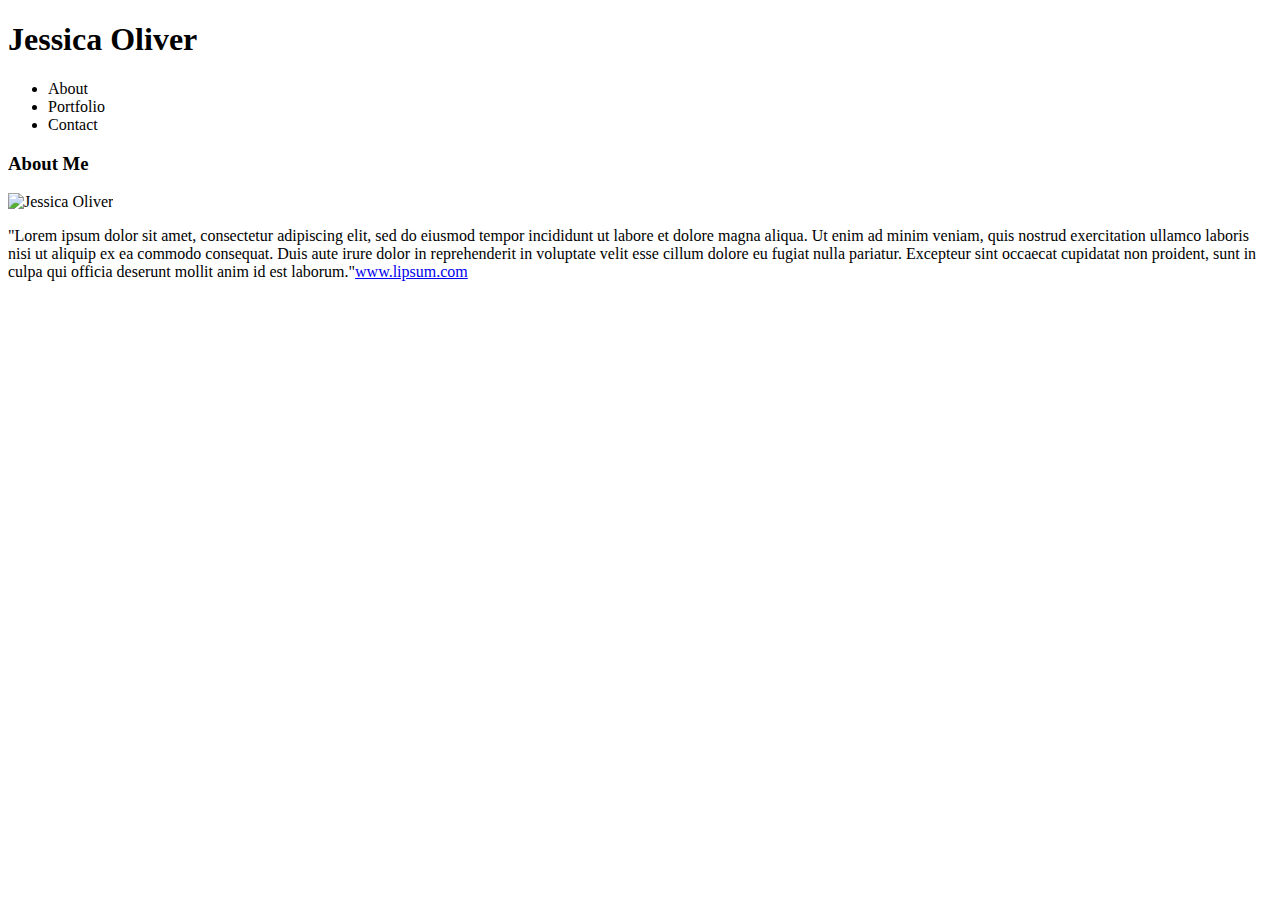
==== index.html @ bf91cff8 "I removed duplicate file" ====
<!DOCTYPE html>
<html>
<head>
    <meta charset="utf-8" />
    <meta http-equiv="X-UA-Compatible" content="IE=edge">
    <title>Portfolio</title>
    <meta name="viewport" content="width=device-width, initial-scale=1">
    <link rel="stylesheet" type="text/css" media="screen" href="style.css" />
    <script src="main.js"></script>
</head>
<body>
      <!-- Site Header -->
    <header>
        <h1>Jessica Oliver</h1>
    </header>
    <!--Navigation Bar -->
    <nav>
        <ul>
        <li>About</li>
        <li>Portfolio</li>
        <li>Contact</li>
        <ul>
    </nav>

<div>
    
  <!-- Site Header -->
<section>
    <h3>
        About Me
    </h3>
    
<!--Place image tag and image below and flow left-->
 <!-- Image with link -->
 <img src="https://media.licdn.com/dms/image/C5603AQGA2rCPNu10WA/profile-displayphoto-shrink_200_200/0?e=1542844800&v=beta&t=Y8vrOGCZz7cgp4t6_b6NW9COgebnCnpfFIU_BD2ogHs" alt="Jessica Oliver">


 <!-- Paragraph with embedded link -->
 <p>"Lorem ipsum dolor sit amet, consectetur adipiscing elit, sed do eiusmod tempor incididunt ut labore et dolore magna aliqua. 
     Ut enim ad minim veniam, quis nostrud exercitation ullamco laboris nisi ut aliquip ex ea commodo consequat. Duis aute irure dolor in reprehenderit in voluptate velit esse cillum dolore eu fugiat nulla pariatur.
     Excepteur sint occaecat cupidatat non proident, sunt in culpa qui officia deserunt mollit anim id est laborum."<a href="http://www.lipsum.com/">www.lipsum.com</a></p>
</section>


    </section>
</div>


</body>
</html>
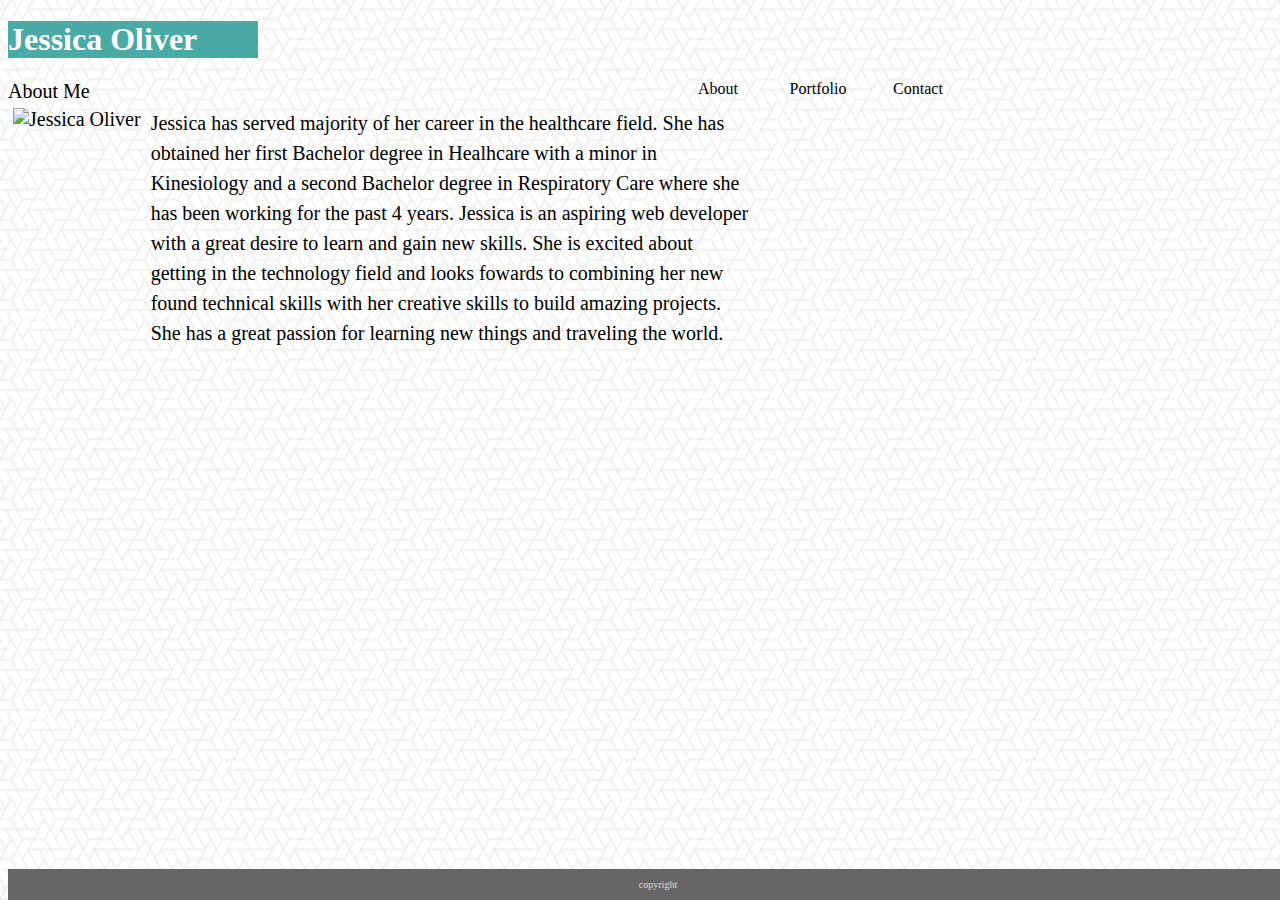
==== commit 51db98c6: "I added a file" ====
--- a/index.html
+++ b/index.html
@@ -3,48 +3,51 @@
 <head>
     <meta charset="utf-8" />
     <meta http-equiv="X-UA-Compatible" content="IE=edge">
-    <title>Portfolio</title>
+    <title>Index</title>
     <meta name="viewport" content="width=device-width, initial-scale=1">
     <link rel="stylesheet" type="text/css" media="screen" href="style.css" />
     <script src="main.js"></script>
 </head>
 <body>
       <!-- Site Header -->
-    <header>
+    <header id="myheader">
         <h1>Jessica Oliver</h1>
     </header>
+  
+
     <!--Navigation Bar -->
-    <nav>
-        <ul>
-        <li>About</li>
-        <li>Portfolio</li>
-        <li>Contact</li>
-        <ul>
-    </nav>
-
-<div>
+<nav>
+    <section id="right">
+        Contact
+    </section> 
+    <section id="middle">
+        Portfolio
+    </section>  
+    <section id="left">
+        About
+    </section> 
+</nav>
     
   <!-- Site Header -->
-<section>
-    <h3>
-        About Me
-    </h3>
-    
-<!--Place image tag and image below and flow left-->
- <!-- Image with link -->
- <img src="https://media.licdn.com/dms/image/C5603AQGA2rCPNu10WA/profile-displayphoto-shrink_200_200/0?e=1542844800&v=beta&t=Y8vrOGCZz7cgp4t6_b6NW9COgebnCnpfFIU_BD2ogHs" alt="Jessica Oliver">
 
-
- <!-- Paragraph with embedded link -->
- <p>"Lorem ipsum dolor sit amet, consectetur adipiscing elit, sed do eiusmod tempor incididunt ut labore et dolore magna aliqua. 
-     Ut enim ad minim veniam, quis nostrud exercitation ullamco laboris nisi ut aliquip ex ea commodo consequat. Duis aute irure dolor in reprehenderit in voluptate velit esse cillum dolore eu fugiat nulla pariatur.
-     Excepteur sint occaecat cupidatat non proident, sunt in culpa qui officia deserunt mollit anim id est laborum."<a href="http://www.lipsum.com/">www.lipsum.com</a></p>
+<section class="secondhead">
+        About Me 
+        <!--Place image tag and image below and flow left-->
+        <!-- Image with link -->
+        <section>      
+            <img id="bio_image" src="https://media.licdn.com/dms/image/C5603AQGA2rCPNu10WA/profile-displayphoto-shrink_200_200/0?e=1542844800&v=beta&t=Y8vrOGCZz7cgp4t6_b6NW9COgebnCnpfFIU_BD2ogHs" alt="Jessica Oliver">
+        </section>
+            <!-- Paragraph with embedded link -->
+        <section id="main_bio">
+            Jessica has served majority of her career in the healthcare field. She has obtained her first Bachelor degree in Healhcare with a minor in Kinesiology and a second Bachelor degree in Respiratory Care where she has been working for the past 4 years.
+            Jessica is an aspiring web developer with a great desire to learn and gain new skills. She is excited about getting in the technology field and looks fowards to combining her new found technical skills with her creative skills to build amazing projects.
+            She has a great passion for learning new things and traveling the world.
+        </section>
 </section>
 
-
-    </section>
-</div>
-
+<footer class="foot">
+    copyright
+</footer>
 
 </body>
 </html>
--- a/style.css
+++ b/style.css
@@ -0,0 +1,107 @@
+
+body {
+    background-image: url(assets/images/what-the-hex.png);
+    border-color: #dddddd;
+    background-color: #ffffff;
+    width: 960px;
+}
+
+ #myheader {
+   background-color: #4aaaa5;
+   font-family: Georgia, 'Times New Roman', Times, serif;
+   color: #ffffff;
+   width: 250px;
+   padding: 0px;
+}
+
+.secondhead {
+    font-size: 20px;
+
+}
+
+#left {
+    float: right;
+    width: 100px;
+    text-align: center
+}
+
+#middle {
+    float: right;
+    width: 100px;
+    text-align: center
+}
+
+#right {
+    float: right;
+    width: 100px;
+    text-align: center;
+}
+
+
+#bio_image {
+    float: left;
+    margin: 5px;
+}
+#main_bio {
+  float: left;
+  width: 600px;
+  padding: 5px;
+  line-height: 30px;   
+}
+
+.foot {
+    clear: both;
+    bottom: 0px;
+    position: fixed;
+    text-align: center;
+    background-color: #666666;
+    width: 100%;
+    padding: 10px;
+    font-size: 10px;
+    color: #dddddd;
+}
+
+/*contact style css*/
+
+.fields {
+    color: #777777;
+    font-size: 15px;
+    padding: 0px;
+}
+
+.input {
+    border-style: solid;
+    border-color: #777777;
+    border-width: 1px;
+    color: #666666;
+    font-size: 15px;
+    padding: 5px;
+}
+
+#messagebox {
+    border-style: solid;
+    border-color: #777777;
+    border-width: 1px;
+    height: 200px;
+}
+
+#subbutton {
+    background-color: #4aaaa5;
+    padding: 10px;
+    color: white;
+    font-size: 15px;
+    width: 40px;
+    margin-top: 5px;
+}
+
+/*portfolio style css*/
+
+.box1 {
+    border-style: solid;
+    border-width: 1px;
+    margin-top:  30px;
+    padding: 25px;
+    width: 20%;
+    height: 20%;
+    text-align: center;
+}
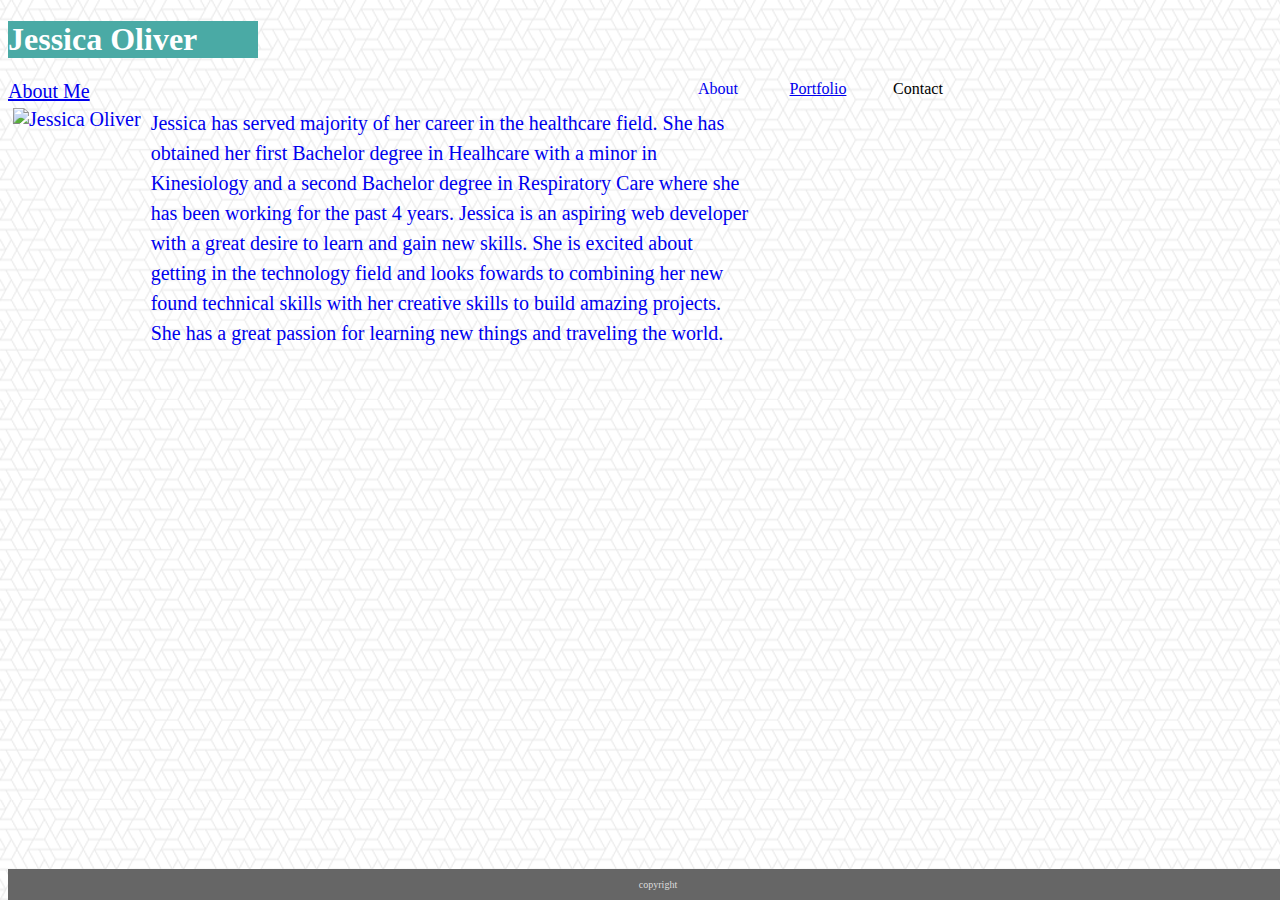
==== commit 8512b18f: "updated" ====
--- a/index.html
+++ b/index.html
@@ -6,7 +6,7 @@
     <title>Index</title>
     <meta name="viewport" content="width=device-width, initial-scale=1">
     <link rel="stylesheet" type="text/css" media="screen" href="style.css" />
-    <script src="main.js"></script>
+    
 </head>
 <body>
       <!-- Site Header -->
@@ -19,9 +19,11 @@
 <nav>
     <section id="right">
         Contact
+        <a href="file:///Users/jessicaoliver/Repository/Basic-Portfolio/contact.html" alt="contact page">
     </section> 
     <section id="middle">
         Portfolio
+        <a href="file:///Users/jessicaoliver/Repository/Basic-Portfolio/porfolio.html" alt="portfolio page">
     </section>  
     <section id="left">
         About
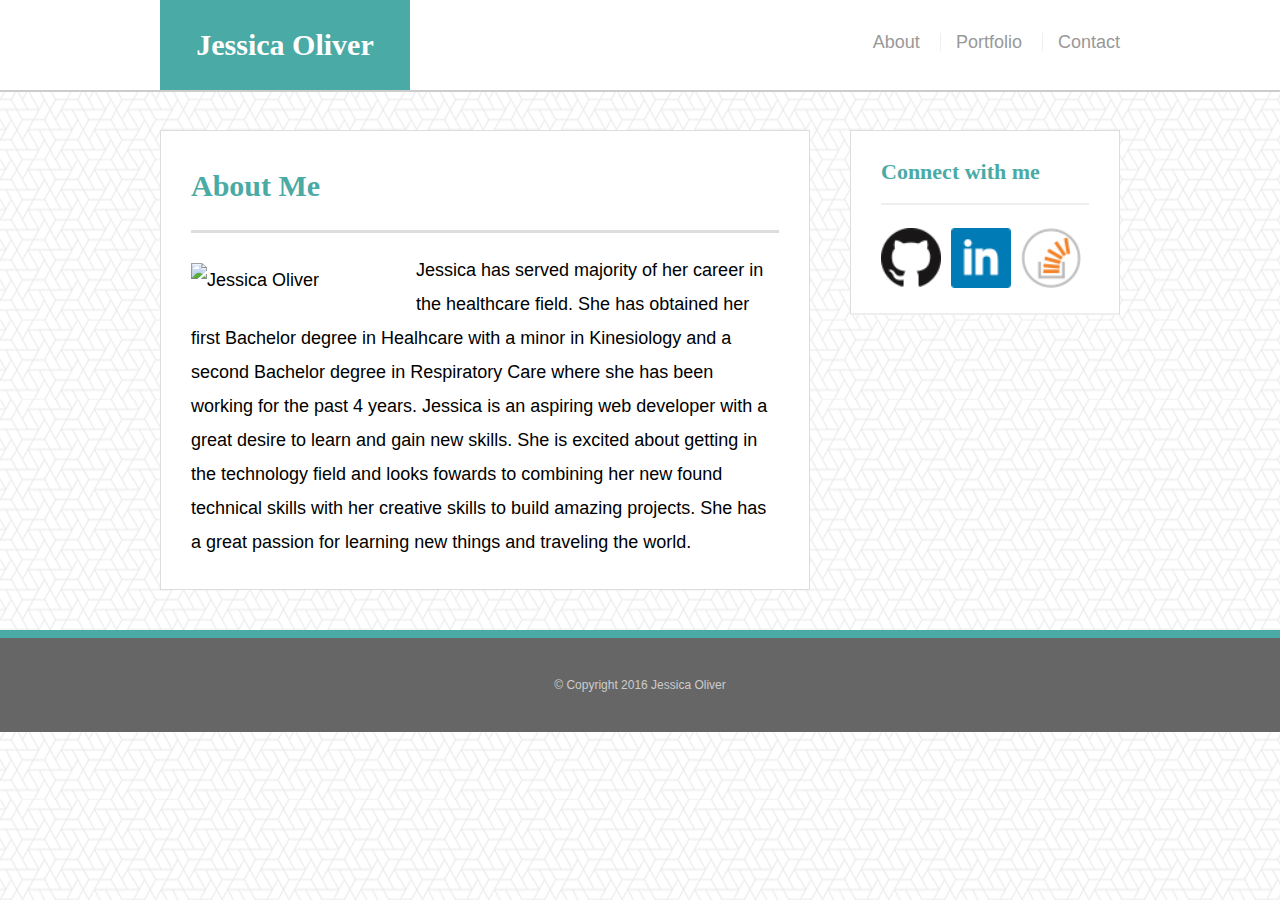
==== commit c1aaf2bb: "I added updated file" ====
--- a/index.html
+++ b/index.html
@@ -1,55 +1,66 @@
 <!DOCTYPE html>
 <html>
+
 <head>
     <meta charset="utf-8" />
     <meta http-equiv="X-UA-Compatible" content="IE=edge">
-    <title>Index</title>
+    <title>About Me</title>
     <meta name="viewport" content="width=device-width, initial-scale=1">
-    <link rel="stylesheet" type="text/css" media="screen" href="style.css" />
-    
+    <link rel="stylesheet" type="text/css" href="assets/css/reset.css">
+    <link rel="stylesheet" type="text/css" href="assets/css/style.css">
 </head>
+
+<!--Site header-->
+
 <body>
-      <!-- Site Header -->
-    <header id="myheader">
-        <h1>Jessica Oliver</h1>
+    <header id="mainheader">
+        <div class="container">
+            <a href="index.html" id="logo">Jessica Oliver</a>
+            <nav>
+                <a href="index.html">About</a>
+                <a href="porfolio.html">Portfolio</a>
+                <a href="contact.html">Contact</a>
+            </nav>
+       </div>
     </header>
-  
+        <div id="main-container" class="container">
+            <div class="main-container">
+                <h1>About Me</h1>
+                <!--Place image tag and image below and flow left-->
+                <!-- Image with link -->
+                <img src="https://media.licdn.com/dms/image/C5603AQGA2rCPNu10WA/profile-displayphoto-shrink_200_200/0?e=1542844800&v=beta&t=Y8vrOGCZz7cgp4t6_b6NW9COgebnCnpfFIU_BD2ogHs"
+                    class="auth-image" alt="Jessica Oliver">
 
-    <!--Navigation Bar -->
-<nav>
-    <section id="right">
-        Contact
-        <a href="file:///Users/jessicaoliver/Repository/Basic-Portfolio/contact.html" alt="contact page">
-    </section> 
-    <section id="middle">
-        Portfolio
-        <a href="file:///Users/jessicaoliver/Repository/Basic-Portfolio/porfolio.html" alt="portfolio page">
-    </section>  
-    <section id="left">
-        About
-    </section> 
-</nav>
-    
-  <!-- Site Header -->
+                <!-- Paragraph -->
 
-<section class="secondhead">
-        About Me 
-        <!--Place image tag and image below and flow left-->
-        <!-- Image with link -->
-        <section>      
-            <img id="bio_image" src="https://media.licdn.com/dms/image/C5603AQGA2rCPNu10WA/profile-displayphoto-shrink_200_200/0?e=1542844800&v=beta&t=Y8vrOGCZz7cgp4t6_b6NW9COgebnCnpfFIU_BD2ogHs" alt="Jessica Oliver">
-        </section>
-            <!-- Paragraph with embedded link -->
-        <section id="main_bio">
-            Jessica has served majority of her career in the healthcare field. She has obtained her first Bachelor degree in Healhcare with a minor in Kinesiology and a second Bachelor degree in Respiratory Care where she has been working for the past 4 years.
-            Jessica is an aspiring web developer with a great desire to learn and gain new skills. She is excited about getting in the technology field and looks fowards to combining her new found technical skills with her creative skills to build amazing projects.
-            She has a great passion for learning new things and traveling the world.
-        </section>
-</section>
+                <p>Jessica has served majority of her career in the healthcare field. She has obtained her first
+                    Bachelor
+                    degree in Healhcare with a minor in Kinesiology and a second Bachelor degree in Respiratory Care
+                    where
+                    she has been working for the past 4 years.
+                    Jessica is an aspiring web developer with a great desire to learn and gain new skills. She is
+                    excited
+                    about getting in the technology field and looks fowards to combining her new found technical skills
+                    with her creative skills to build amazing projects.
+                    She has a great passion for learning new things and traveling the world.</p>
+            </div>
 
-<footer class="foot">
-    copyright
-</footer>
+            <div class="sidebar">
+                <div id="connect"></div>
+                <h2>Connect with me</h2>
+
+                <img src="assets/images/if_github_317712 (1) 8.11.23 PM.png" class="social" alt="Github">
+                <img src="assets/images/if_square-linkedin_317725 8.11.31 PM 8.11.31 PM.png" class="social" alt="Linkedin">
+                <img src="assets/images/if_stackoverflow_1220302 8.11.31 PM.png" class="social" alt="Stackoverflow">
+            </div>
+        </div>
+
+        <footer>
+            <div class="container">
+                &copy; Copyright 2016 Jessica Oliver
+            </div>
+        </footer>
 
 </body>
-</html>
+
+</html>--- a/assets/css/style.css
+++ b/assets/css/style.css
@@ -0,0 +1,218 @@
+* {
+    box-sizing: border-box;
+}
+
+body {
+    background: url('../images/what-the-hex.png');
+    font-size: 18px;
+    line-height: 34px;
+    font-family: Arial, Helvetica, sans-serif;
+    color: #000000;
+}
+
+.container {
+    width: 100%;
+    max-width: 960px;
+    margin: 0 auto;
+    clear: both;
+}
+
+h1, h2, h3, p {
+    margin-bottom: 20px;
+}
+
+p:last-child {
+    margin-bottom: 0;
+}
+
+h1, h2, h3 {
+    font-family: Georgia, 'Times New Roman', Times, serif;
+    font-weight: 700;
+    color: #4aaaa5;
+}
+
+h1 {
+    font-size: 30px;
+    line-height: 49px;
+    border-bottom: 3px solid #ddd;
+    padding-bottom: 20px;
+}
+
+h2, h3 {
+    font-size: 22px;
+}
+#mainheader {
+    background: #ffff;
+    margin: 0 0 30px;
+    z-index: 99px;
+    color: #ffff;
+    overflow: auto;
+    border-bottom: 2px solid #ccc;
+    position: fixed; 
+    width: 100%;
+}
+
+#logo {
+    width: 250px;
+    height: 90px;
+    background: #4aaaa5;
+    float: left;
+    font-family: Georgia, 'Times New Roman', Times, serif;
+    text-align: center;
+    line-height: 90px;
+    color: #ffff;
+    font-weight: 700;
+    font-size: 30px;
+    text-decoration: none;
+}
+
+nav {
+    float: right;
+    margin-top: 25px;
+}
+
+nav a {
+    color: #999;
+    text-decoration: none;
+    margin-left: 15px;
+    display: inline-block;
+    border-left: 1px solid #efefef;
+    padding-left: 15px;
+    line-height: 18px;
+}
+
+nav a:first-child {
+    border-left: 0 none;
+}
+
+#main-container {
+    padding-top: 130px;
+}
+
+.main-container {
+    background: #fff;
+    padding: 30px;
+    margin: 0 0 40px 0;
+    width: 100%;
+    max-width: 650px;
+    float: left;
+    border: 1px solid #ddd;
+}
+.auth-image {
+   width: 200px;
+   height: auto;
+   margin-top: 10px;
+   float: left;
+   margin-right: 25px; 
+}
+
+.sidebar {
+    background: #fff;
+    padding: 30px;
+    width: 100%;
+    max-width: 270px;
+    float: right;
+    border: 1px solid #ddd;
+    margin-bottom: 20px; 
+}
+
+h3, .sidebar, h2 {
+    border-bottom: 2px solid #eee;
+    padding-bottom: 20px;
+    margin-bottom: 15px;
+    line-height: 22px;
+}
+
+.social {
+    width: 60px;
+    height: 60px;
+    margin-top: 8px;
+    margin-right: 5px;
+}
+
+.socal:last-child {
+    margin-right: 0;
+}
+
+footer {
+    background: #666;
+    color: #fff;
+    padding: 30px 0;
+    clear: both;
+    border-top: 8px solid #4aaaa5;
+    color: #ccc;
+    font-size: 12px;
+    text-align: center; 
+}
+
+/*portfolio*/
+.work {
+    width: 274px;
+    overflow: auto;
+    position: relative;
+    float: left;
+    margin: 20px 0 25px;
+}
+
+.work:nth-child(even) {
+    margin-right: 40px;
+}
+
+.work img {
+    width: 100%;
+    border: 0 none;
+    opacity: .8;
+}
+
+.work h3 {
+    border-bottom: 0;
+    background: #4aaaa5;
+    color: #fff;
+    text-align: center;
+    position: absolute;
+    bottom: 20px;
+    padding: 15px;
+    width: 100%;
+    line-height: 30px;
+    margin-bottom: 0;
+    font-weight: 300;
+}
+
+/*contact*/
+#contact-form ul {
+    margin-bottom: 20px; 
+}
+
+#contact-form li {
+    margin-bottom: 10px;
+}
+
+label,
+input[type=text],
+input[type-email],
+textarea {
+    display: block;
+    width: 100%;
+}
+
+input[type=text],
+input[type-email],
+textarea {
+    height: 35px;
+    border: 1px solid #ddd;
+    padding: 0 10px;
+    font-size: 14px;
+}
+
+textarea {
+    height: 200px;
+}
+
+input[type=submit] {
+    background: #4aaaa5;
+    border: 0 none;
+    color: #fff;
+    font-size: 18px;
+    padding: 10px 30px;
+    cursor: pointer;
+}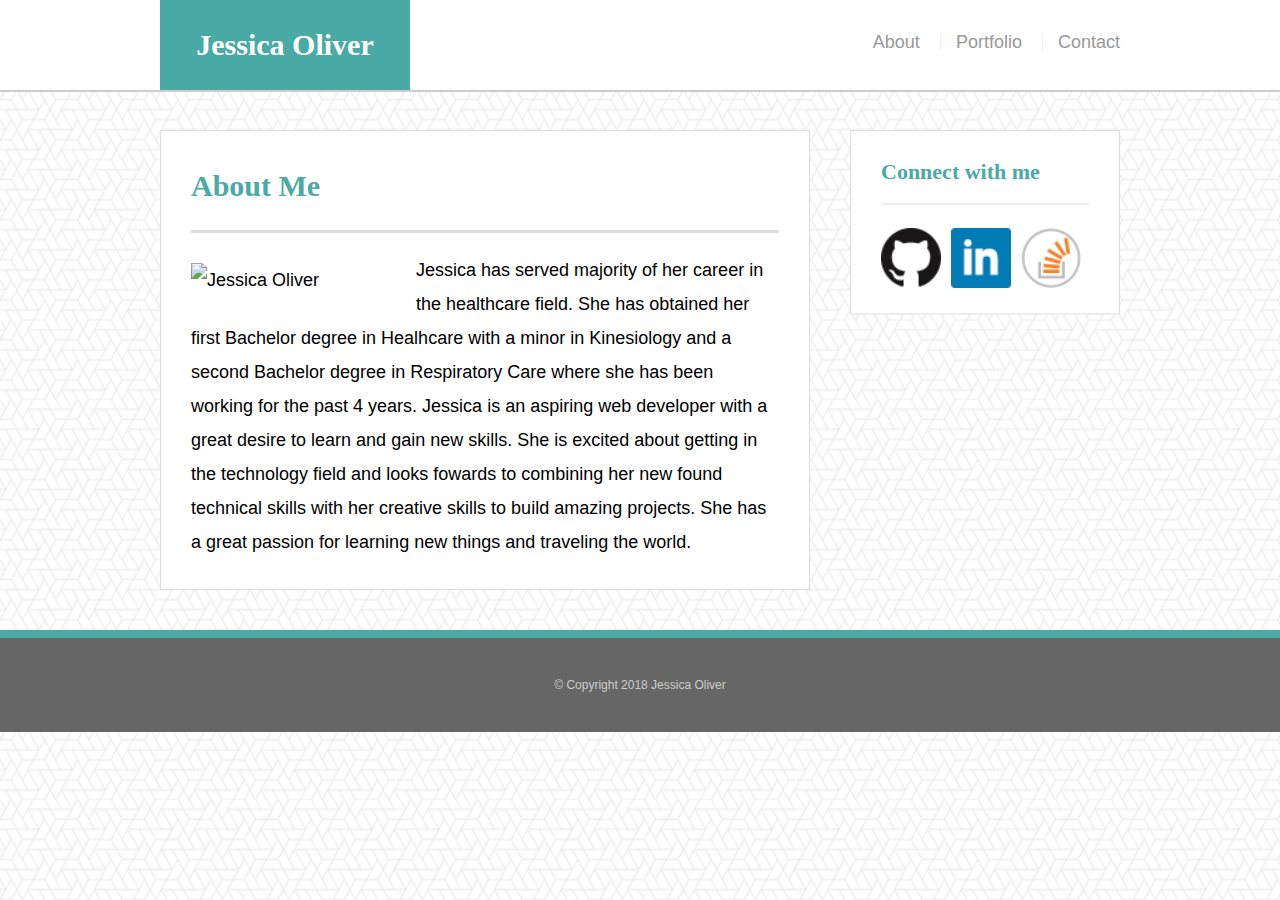
==== commit dc105acd: "I added upated file" ====
--- a/index.html
+++ b/index.html
@@ -57,7 +57,7 @@
 
         <footer>
             <div class="container">
-                &copy; Copyright 2016 Jessica Oliver
+                &copy; Copyright 2018 Jessica Oliver
             </div>
         </footer>
 
